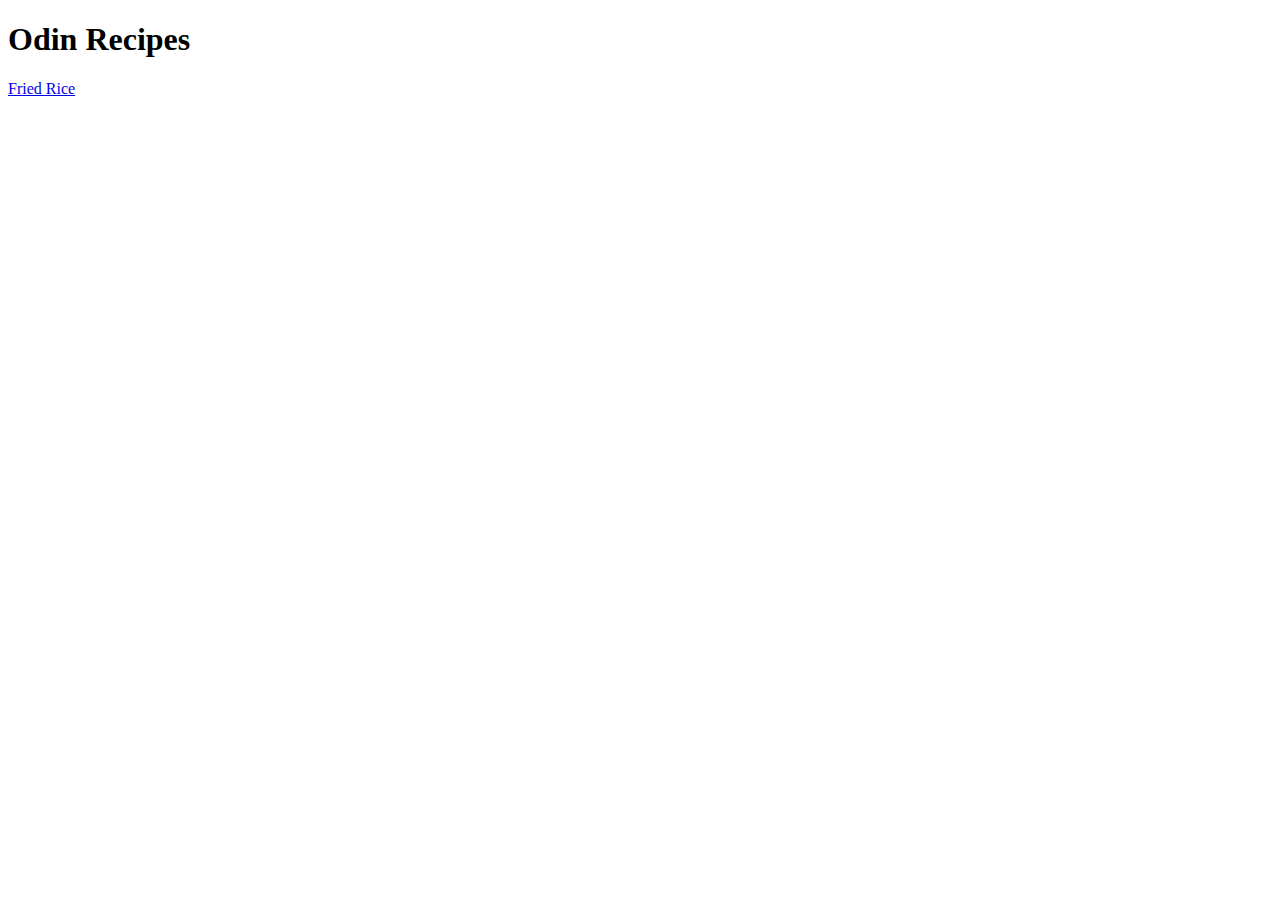
==== index.html @ c3d863e9 "Adding initial HTML pages" ====
<!DOCTYPE html>
<html lang="en">
<head>
    <meta charset="UTF-8">
    <meta name="viewport" content="width=device-width, initial-scale=1.0">
    <title>Odin Recipes</title>
</head>
<body>
    <h1>Odin Recipes</h1>
    <a href="./recipes/fried-rice.html">Fried Rice</a>
</body>
</html>
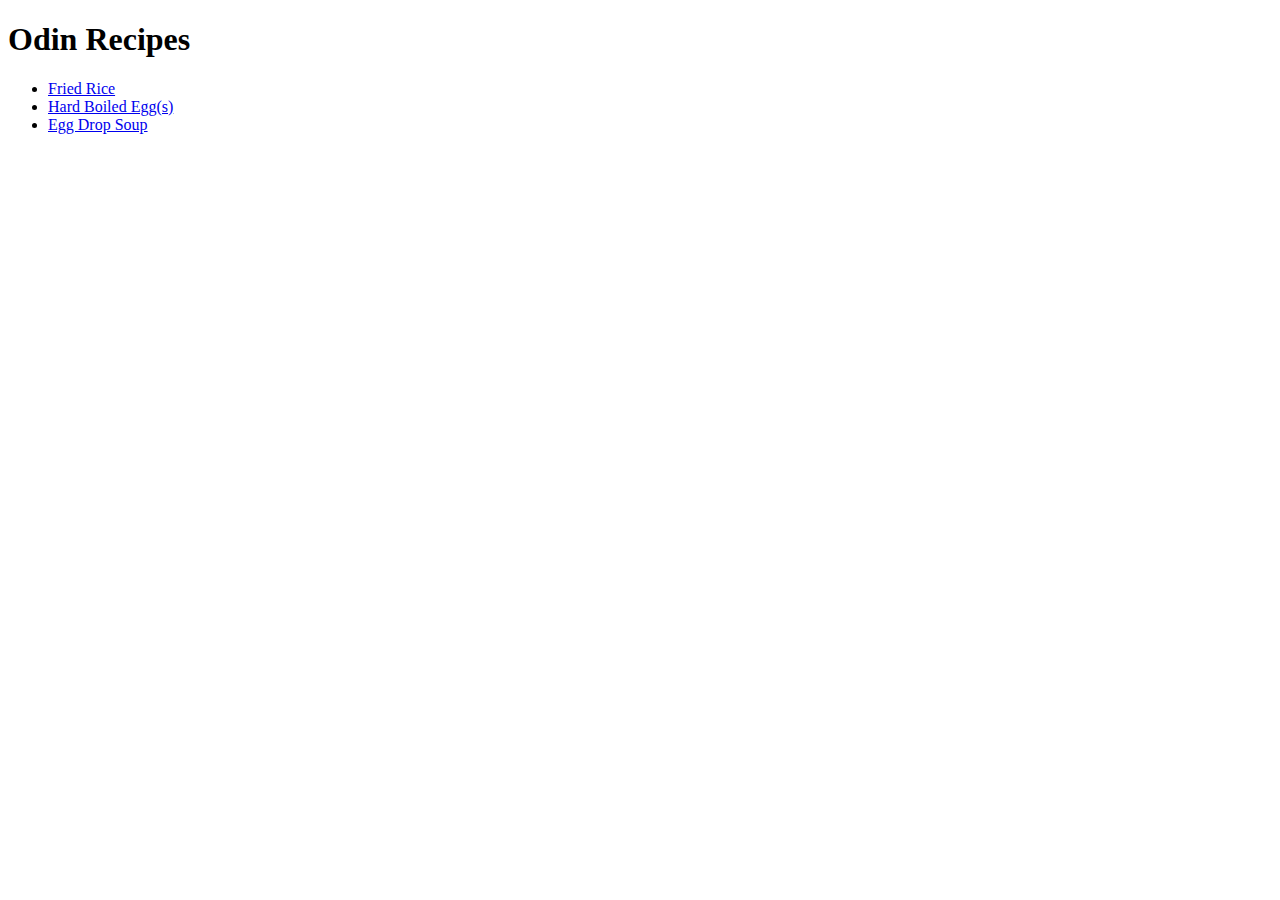
==== commit 3373a4f0: "Updated home page to have links to all recipes now" ====
--- a/index.html
+++ b/index.html
@@ -7,6 +7,10 @@
 </head>
 <body>
     <h1>Odin Recipes</h1>
-    <a href="./recipes/fried-rice.html">Fried Rice</a>
+    <ul>
+        <li><a href="./recipes/fried-rice.html">Fried Rice</a></li>
+        <li><a href="./recipes/hard-boiled-egg.html">Hard Boiled Egg(s)</a></li>
+        <li><a href="./recipes/egg-drop-soup.html">Egg Drop Soup</a></li>
+    </ul>
 </body>
 </html>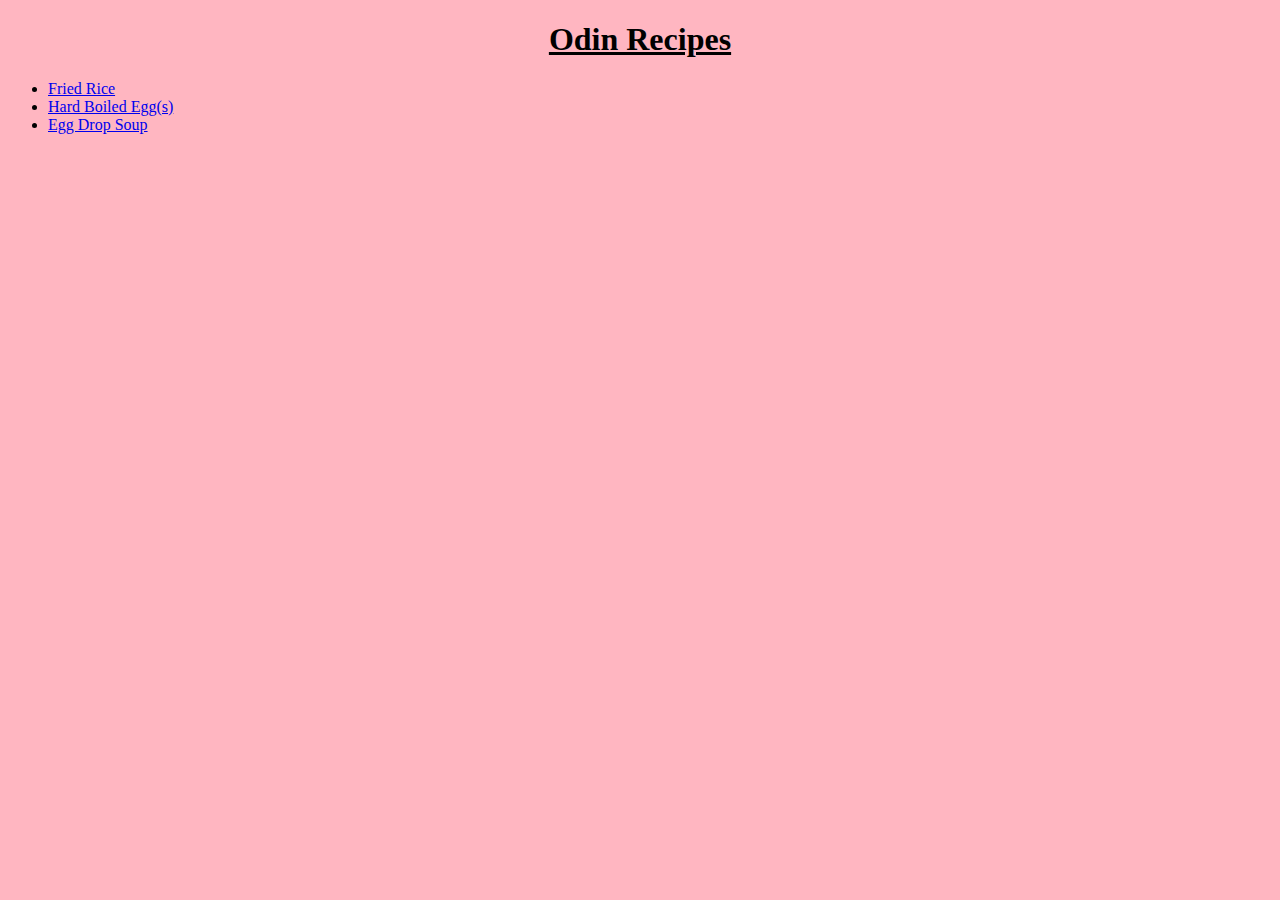
==== commit 0fb8b78d: "Added CSS Styling to all pages" ====
--- a/index.html
+++ b/index.html
@@ -3,6 +3,7 @@
 <head>
     <meta charset="UTF-8">
     <meta name="viewport" content="width=device-width, initial-scale=1.0">
+    <link rel="stylesheet" href="styles.css">
     <title>Odin Recipes</title>
 </head>
 <body>
--- a/styles.css
+++ b/styles.css
@@ -0,0 +1,22 @@
+body{
+    background-color: lightpink;
+}
+
+h1{
+    text-align: center;
+    text-decoration: underline;
+}
+
+h3{
+    text-decoration: wavy;
+    font-weight: bold;
+}
+
+ul ol{
+    font-weight: bold;
+    font-family: 'Comic Sans MS', sans-serif;
+}
+
+li{
+    font-family: 'Times New Roman', Times, serif;
+}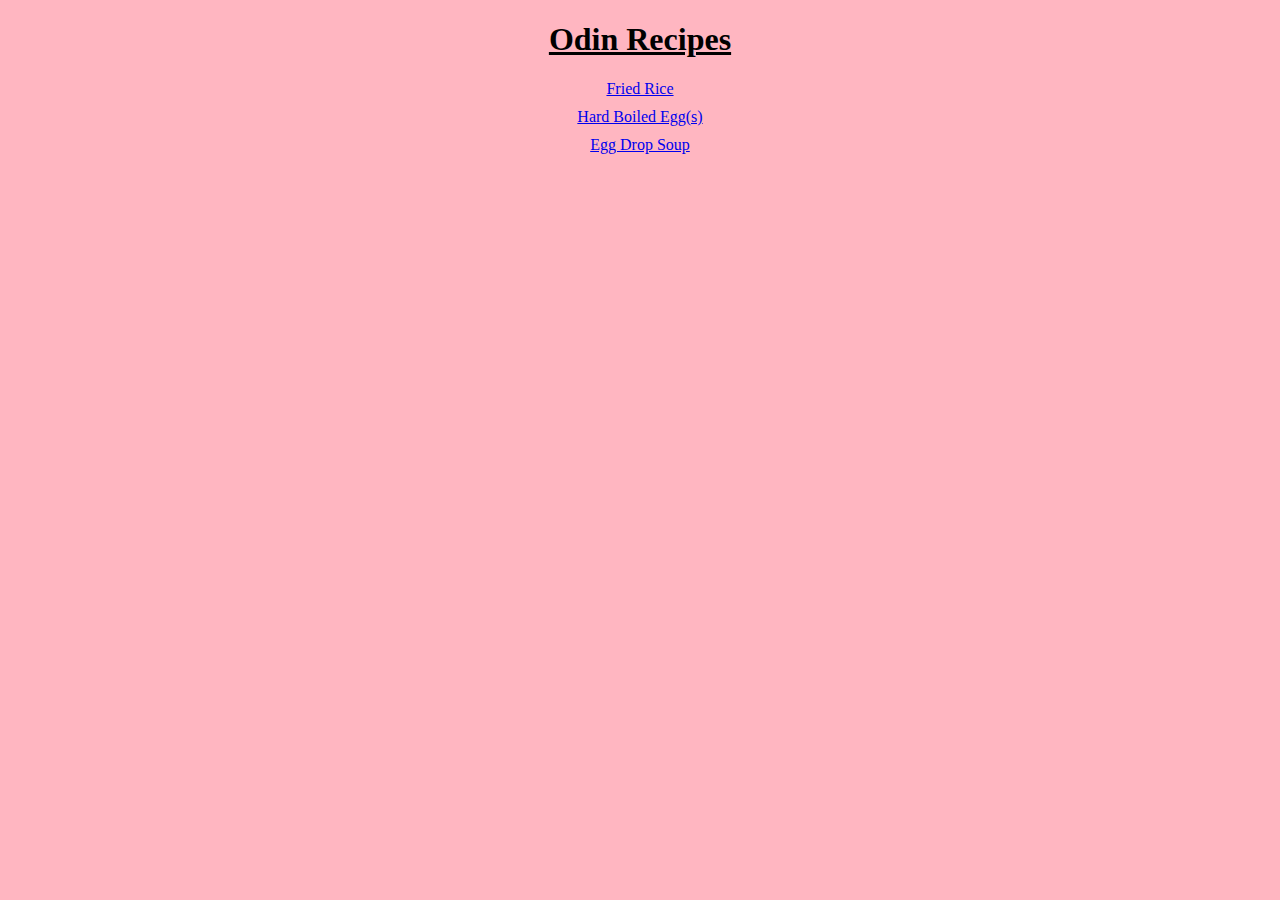
==== commit 8cfae13b: "Changing CSS styles for index and recipes" ====
--- a/index.html
+++ b/index.html
@@ -14,4 +14,4 @@
         <li><a href="./recipes/egg-drop-soup.html">Egg Drop Soup</a></li>
     </ul>
 </body>
-</html>+</html> --- a/styles.css
+++ b/styles.css
@@ -1,5 +1,6 @@
 body{
     background-color: lightpink;
+    margin: 0 1rem;
 }
 
 h1{
@@ -7,16 +8,16 @@
     text-decoration: underline;
 }
 
-h3{
-    text-decoration: wavy;
-    font-weight: bold;
+ul{
+    display: block;
+    margin: 0 auto;
+    padding: 0;
+    box-sizing: border-box;
+    text-align: center;
 }
-
-ul ol{
-    font-weight: bold;
-    font-family: 'Comic Sans MS', sans-serif;
-}
-
 li{
+    margin-bottom: 10px;
+    text-align: center;
+    display: block;
     font-family: 'Times New Roman', Times, serif;
 }